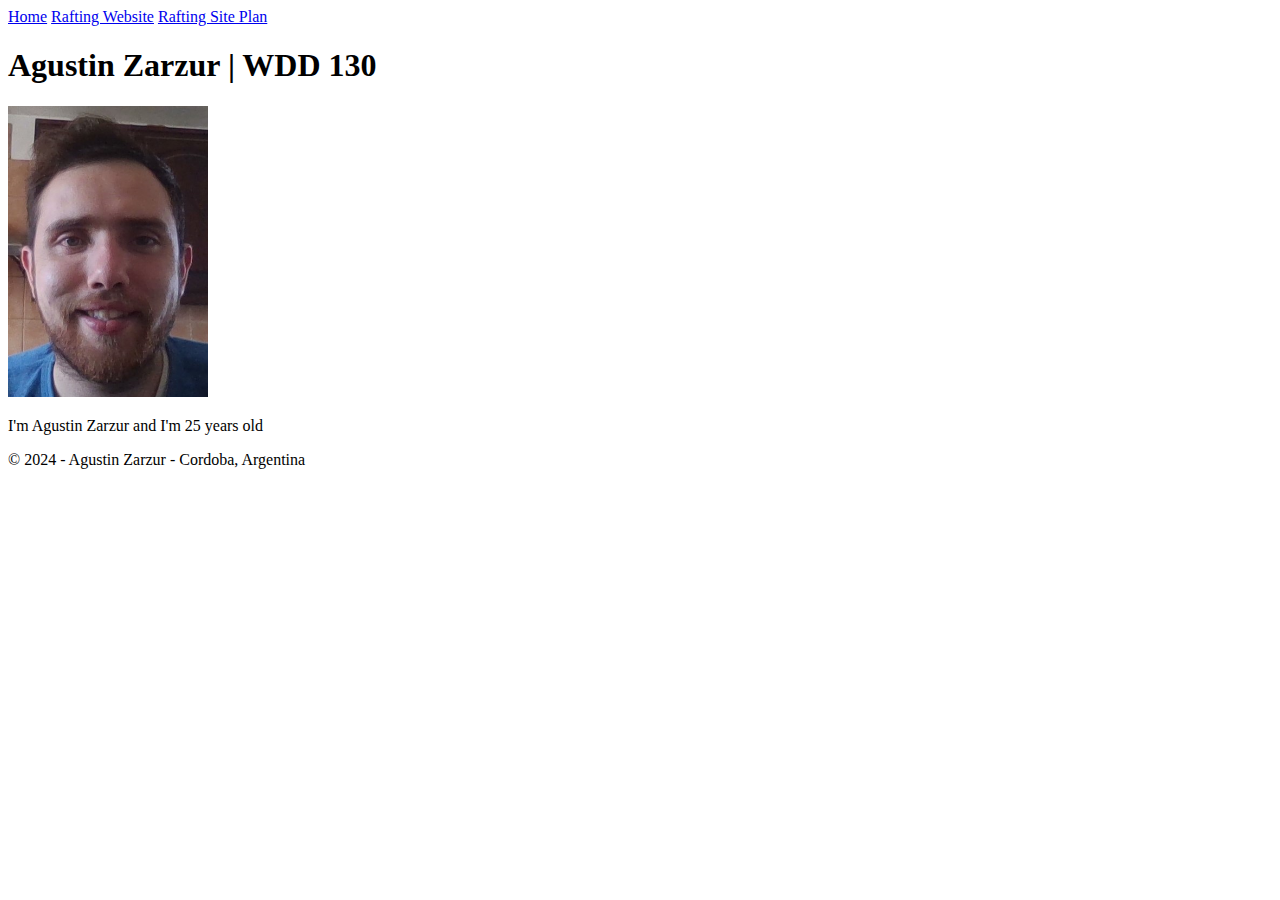
==== index.html @ f65d765b "first commit" ====
<!DOCTYPE html>
<html lang="en">
<head>
    <meta charset="UTF-8">
    <meta name="viewport" content="width=device-width, initial-scale=1.0">
    <title>Agustin Zarzur | WDD 130</title>
</head>
<body>
    
    <header>
        <nav>
            <a href="#">Home</a>
            <a href="wwr/">Rafting Website</a>
            <a href="ww/site-rafting.html">Rafting Site Plan</a>
        </nav>
    </header>
    <main>
    </main>
        <h1>Agustin Zarzur | WDD 130</h1>

        <img width="200" src="images/profile.jpg" alt="Agustin Zarzur">

        <p>I'm Agustin Zarzur and I'm 25 years old</p>
    <footer>
        <p>&copy; 2024 - Agustin Zarzur - Cordoba, Argentina</p>
    </footer>

</body>
</html>
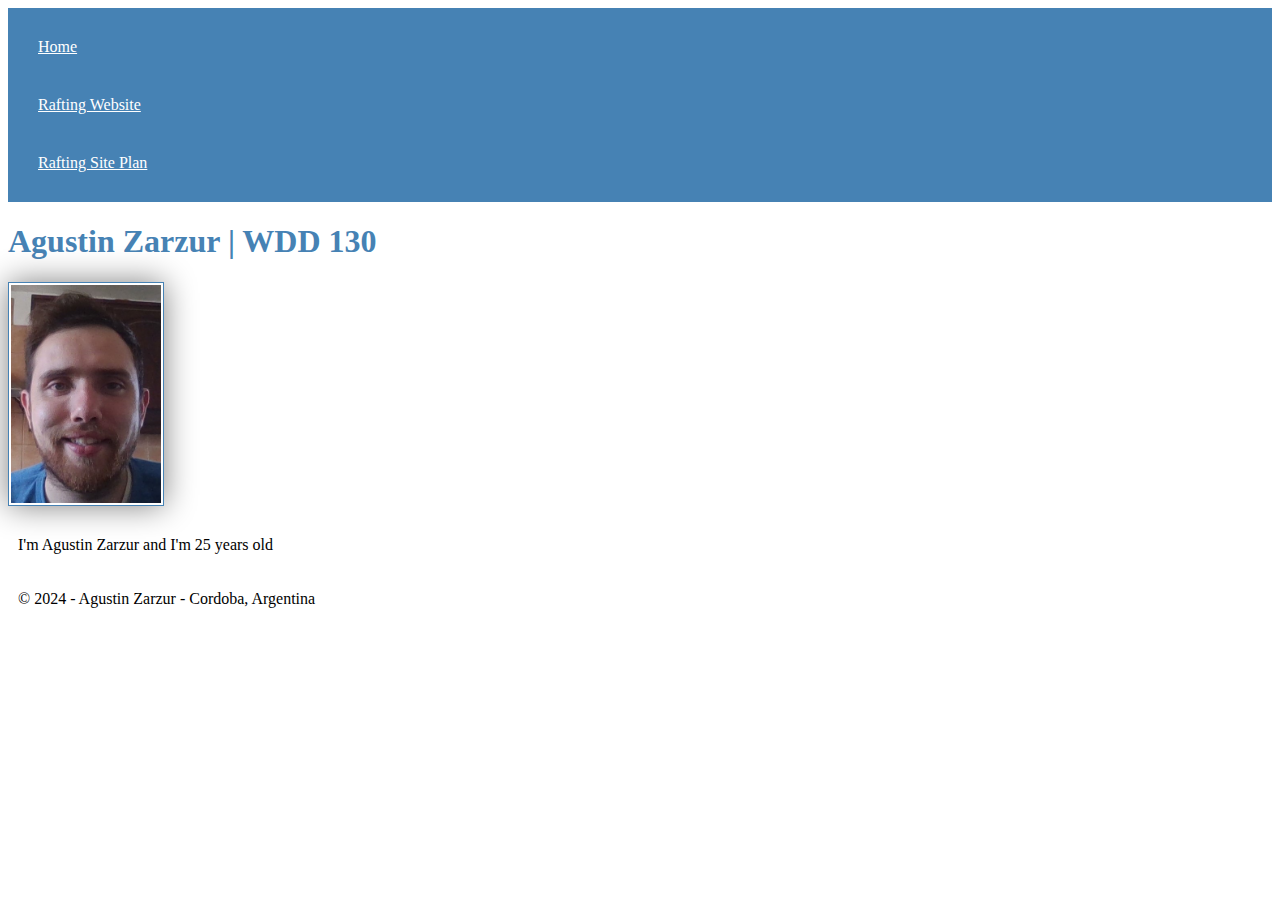
==== commit 87ff6931: "fixed main" ====
--- a/index.html
+++ b/index.html
@@ -3,6 +3,7 @@
 <head>
     <meta charset="UTF-8">
     <meta name="viewport" content="width=device-width, initial-scale=1.0">
+    <link rel="stylesheet" href="styles/styles.css">
     <title>Agustin Zarzur | WDD 130</title>
 </head>
 <body>
@@ -15,12 +16,14 @@
         </nav>
     </header>
     <main>
-    </main>
         <h1>Agustin Zarzur | WDD 130</h1>
 
         <img width="200" src="images/profile.jpg" alt="Agustin Zarzur">
 
         <p>I'm Agustin Zarzur and I'm 25 years old</p>
+
+    </main>
+        
     <footer>
         <p>&copy; 2024 - Agustin Zarzur - Cordoba, Argentina</p>
     </footer>
--- a/styles/styles.css
+++ b/styles/styles.css
@@ -0,0 +1,26 @@
+nav{
+    background-color: steelblue;
+    padding: 10px;
+}
+
+nav a{
+    color: white;
+    display: block;
+    padding: 20px;
+}
+
+h1{
+    color: steelblue;
+}
+
+img{
+    width: 150px;
+    height: auto;
+    border: 1px solid steelblue;
+    padding: 2px;
+    box-shadow: 0 0 30px gray;
+}
+
+p{
+    padding: 10px;
+}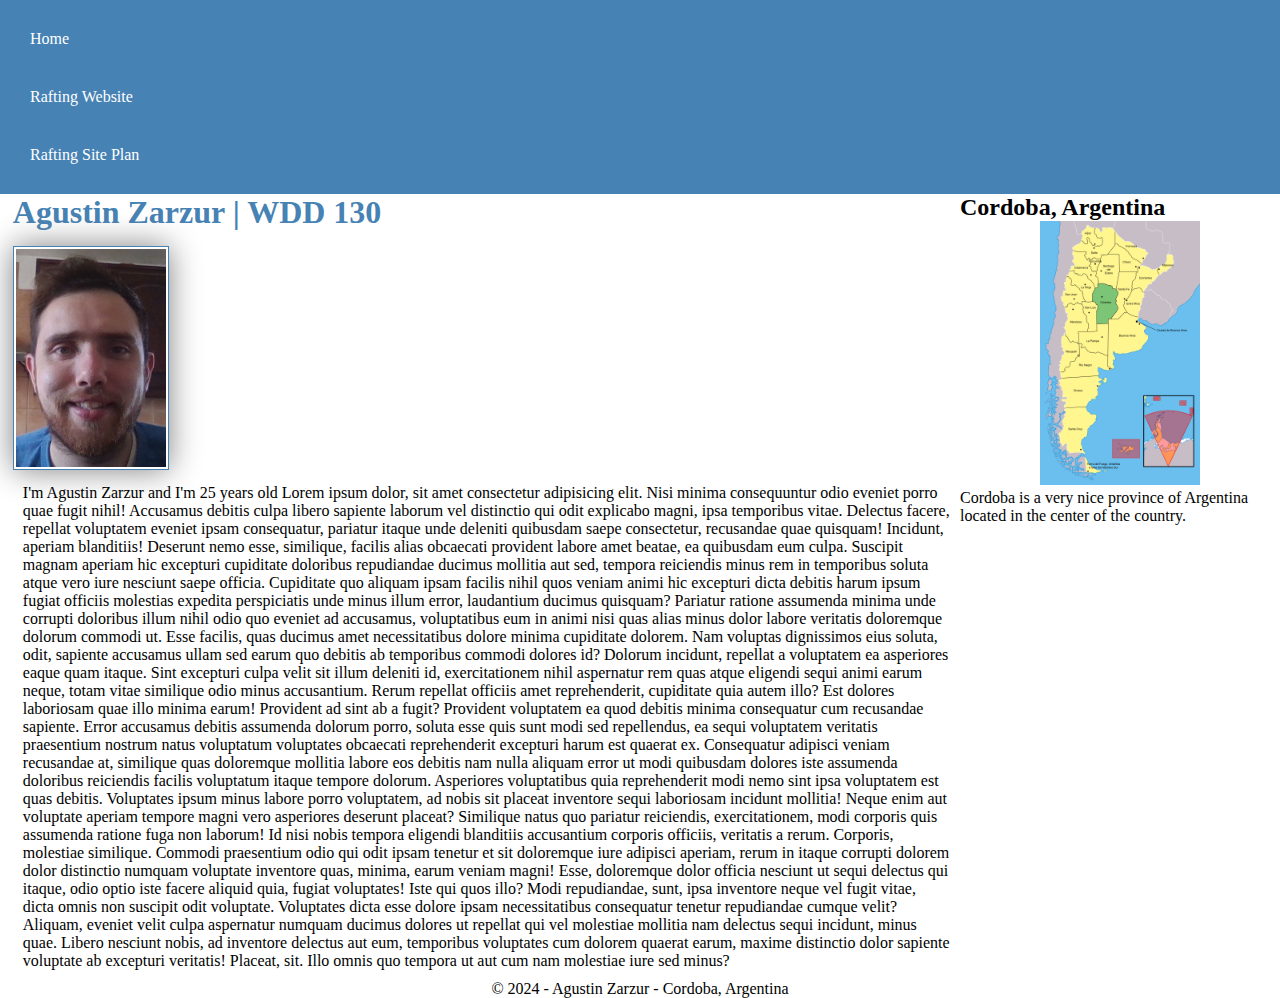
==== commit 8b78ff53: "week 2" ====
--- a/index.html
+++ b/index.html
@@ -3,6 +3,8 @@
 <head>
     <meta charset="UTF-8">
     <meta name="viewport" content="width=device-width, initial-scale=1.0">
+    <meta name="description" content="Its for the BYU Web Fundamentals course">
+    <meta name="author" content="Agustin Zarzur">
     <link rel="stylesheet" href="styles/styles.css">
     <title>Agustin Zarzur | WDD 130</title>
 </head>
@@ -20,10 +22,18 @@
 
         <img width="200" src="images/profile.jpg" alt="Agustin Zarzur">
 
-        <p>I'm Agustin Zarzur and I'm 25 years old</p>
+        <p>I'm Agustin Zarzur and I'm 25 years old
+            Lorem ipsum dolor, sit amet consectetur adipisicing elit. Nisi minima consequuntur odio eveniet porro quae fugit nihil! Accusamus debitis culpa libero sapiente laborum vel distinctio qui odit explicabo magni, ipsa temporibus vitae. Delectus facere, repellat voluptatem eveniet ipsam consequatur, pariatur itaque unde deleniti quibusdam saepe consectetur, recusandae quae quisquam! Incidunt, aperiam blanditiis! Deserunt nemo esse, similique, facilis alias obcaecati provident labore amet beatae, ea quibusdam eum culpa. Suscipit magnam aperiam hic excepturi cupiditate doloribus repudiandae ducimus mollitia aut sed, tempora reiciendis minus rem in temporibus soluta atque vero iure nesciunt saepe officia. Cupiditate quo aliquam ipsam facilis nihil quos veniam animi hic excepturi dicta debitis harum ipsum fugiat officiis molestias expedita perspiciatis unde minus illum error, laudantium ducimus quisquam? Pariatur ratione assumenda minima unde corrupti doloribus illum nihil odio quo eveniet ad accusamus, voluptatibus eum in animi nisi quas alias minus dolor labore veritatis doloremque dolorum commodi ut. Esse facilis, quas ducimus amet necessitatibus dolore minima cupiditate dolorem. Nam voluptas dignissimos eius soluta, odit, sapiente accusamus ullam sed earum quo debitis ab temporibus commodi dolores id? Dolorum incidunt, repellat a voluptatem ea asperiores eaque quam itaque. Sint excepturi culpa velit sit illum deleniti id, exercitationem nihil aspernatur rem quas atque eligendi sequi animi earum neque, totam vitae similique odio minus accusantium. Rerum repellat officiis amet reprehenderit, cupiditate quia autem illo? Est dolores laboriosam quae illo minima earum! Provident ad sint ab a fugit? Provident voluptatem ea quod debitis minima consequatur cum recusandae sapiente. Error accusamus debitis assumenda dolorum porro, soluta esse quis sunt modi sed repellendus, ea sequi voluptatem veritatis praesentium nostrum natus voluptatum voluptates obcaecati reprehenderit excepturi harum est quaerat ex. Consequatur adipisci veniam recusandae at, similique quas doloremque mollitia labore eos debitis nam nulla aliquam error ut modi quibusdam dolores iste assumenda doloribus reiciendis facilis voluptatum itaque tempore dolorum. Asperiores voluptatibus quia reprehenderit modi nemo sint ipsa voluptatem est quas debitis. Voluptates ipsum minus labore porro voluptatem, ad nobis sit placeat inventore sequi laboriosam incidunt mollitia! Neque enim aut voluptate aperiam tempore magni vero asperiores deserunt placeat? Similique natus quo pariatur reiciendis, exercitationem, modi corporis quis assumenda ratione fuga non laborum! Id nisi nobis tempora eligendi blanditiis accusantium corporis officiis, veritatis a rerum. Corporis, molestiae similique. Commodi praesentium odio qui odit ipsam tenetur et sit doloremque iure adipisci aperiam, rerum in itaque corrupti dolorem dolor distinctio numquam voluptate inventore quas, minima, earum veniam magni! Esse, doloremque dolor officia nesciunt ut sequi delectus qui itaque, odio optio iste facere aliquid quia, fugiat voluptates! Iste qui quos illo? Modi repudiandae, sunt, ipsa inventore neque vel fugit vitae, dicta omnis non suscipit odit voluptate. Voluptates dicta esse dolore ipsam necessitatibus consequatur tenetur repudiandae cumque velit? Aliquam, eveniet velit culpa aspernatur numquam ducimus dolores ut repellat qui vel molestiae mollitia nam delectus sequi incidunt, minus quae. Libero nesciunt nobis, ad inventore delectus aut eum, temporibus voluptates cum dolorem quaerat earum, maxime distinctio dolor sapiente voluptate ab excepturi veritatis! Placeat, sit. Illo omnis quo tempora ut aut cum nam molestiae iure sed minus?
+        </p>
 
     </main>
-        
+      
+    <aside>
+        <h2>Cordoba, Argentina</h2>
+        <img src="images/cba.png" alt="Cordoba, Argentina map">
+        <p>Cordoba is a very nice province of Argentina located in the center of the country.</p>
+    </aside>
+    
     <footer>
         <p>&copy; 2024 - Agustin Zarzur - Cordoba, Argentina</p>
     </footer>
--- a/styles/styles.css
+++ b/styles/styles.css
@@ -1,19 +1,32 @@
+*{
+    margin: 0;
+}
 nav{
     background-color: steelblue;
     padding: 10px;
 }
-
 nav a{
     color: white;
     display: block;
     padding: 20px;
+    text-decoration: none;
+}
+nav a:hover{
+    color: black;
+    background-color: blue;
+}
+main{
+    max-width: 74%;
+    float: left;
+    margin-left: 1%;
 }
 
-h1{
+main h1{
     color: steelblue;
+    margin-bottom: 15px;
 }
 
-img{
+main img{
     width: 150px;
     height: auto;
     border: 1px solid steelblue;
@@ -21,6 +34,24 @@
     box-shadow: 0 0 30px gray;
 }
 
-p{
+main p{
     padding: 10px;
-}+}
+
+aside{
+    width: 25%;
+    float: right;
+}
+
+aside img{
+    width: 50%;
+    margin-left: 25%;
+
+}
+
+footer{
+    width: 100%;
+    float: left;
+    text-align: center;
+}
+
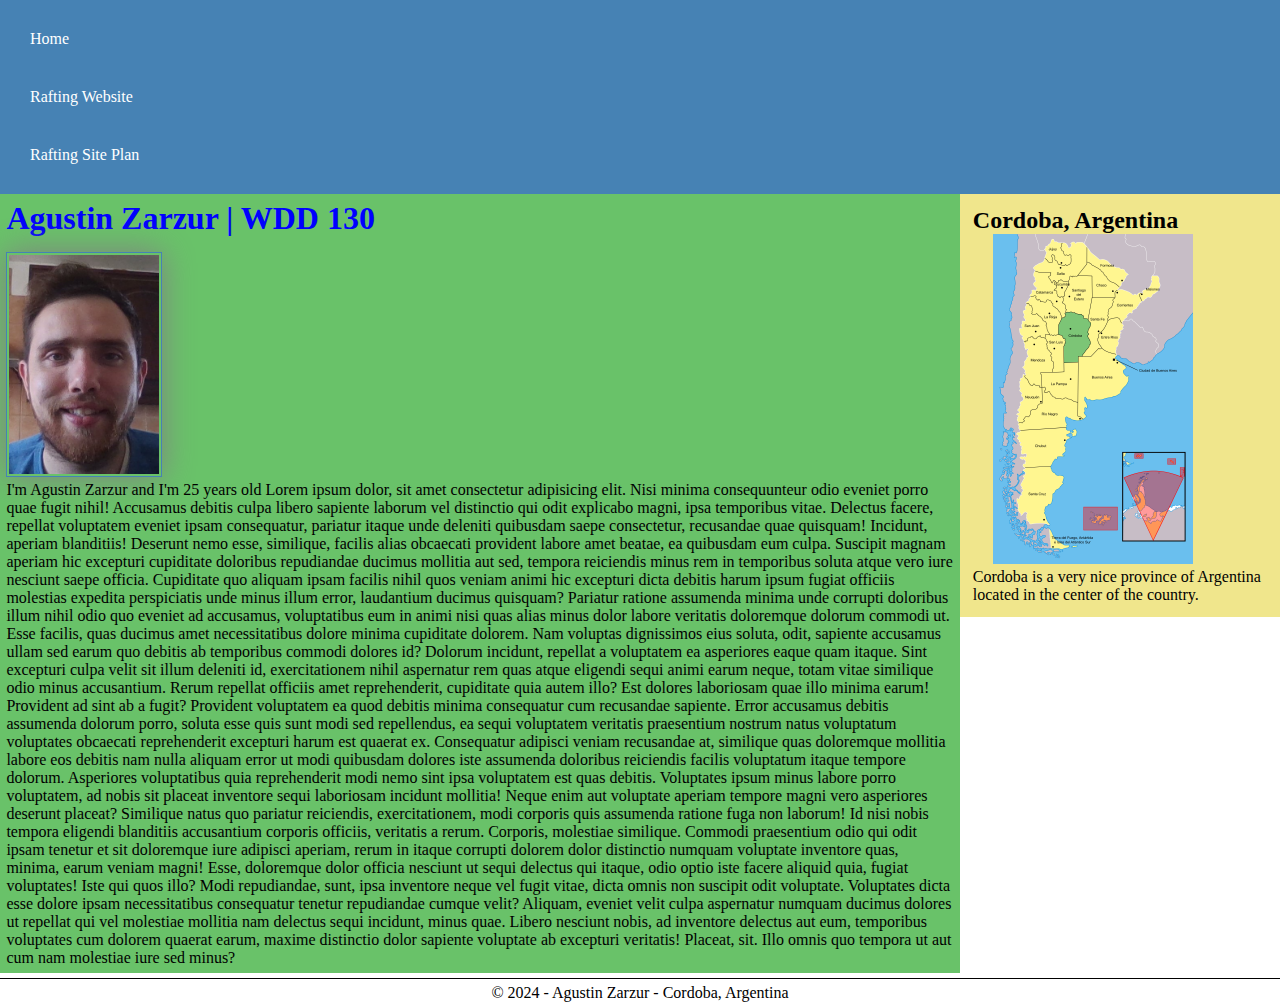
==== commit 13ba101e: "w3" ====
--- a/index.html
+++ b/index.html
@@ -23,7 +23,7 @@
         <img width="200" src="images/profile.jpg" alt="Agustin Zarzur">
 
         <p>I'm Agustin Zarzur and I'm 25 years old
-            Lorem ipsum dolor, sit amet consectetur adipisicing elit. Nisi minima consequuntur odio eveniet porro quae fugit nihil! Accusamus debitis culpa libero sapiente laborum vel distinctio qui odit explicabo magni, ipsa temporibus vitae. Delectus facere, repellat voluptatem eveniet ipsam consequatur, pariatur itaque unde deleniti quibusdam saepe consectetur, recusandae quae quisquam! Incidunt, aperiam blanditiis! Deserunt nemo esse, similique, facilis alias obcaecati provident labore amet beatae, ea quibusdam eum culpa. Suscipit magnam aperiam hic excepturi cupiditate doloribus repudiandae ducimus mollitia aut sed, tempora reiciendis minus rem in temporibus soluta atque vero iure nesciunt saepe officia. Cupiditate quo aliquam ipsam facilis nihil quos veniam animi hic excepturi dicta debitis harum ipsum fugiat officiis molestias expedita perspiciatis unde minus illum error, laudantium ducimus quisquam? Pariatur ratione assumenda minima unde corrupti doloribus illum nihil odio quo eveniet ad accusamus, voluptatibus eum in animi nisi quas alias minus dolor labore veritatis doloremque dolorum commodi ut. Esse facilis, quas ducimus amet necessitatibus dolore minima cupiditate dolorem. Nam voluptas dignissimos eius soluta, odit, sapiente accusamus ullam sed earum quo debitis ab temporibus commodi dolores id? Dolorum incidunt, repellat a voluptatem ea asperiores eaque quam itaque. Sint excepturi culpa velit sit illum deleniti id, exercitationem nihil aspernatur rem quas atque eligendi sequi animi earum neque, totam vitae similique odio minus accusantium. Rerum repellat officiis amet reprehenderit, cupiditate quia autem illo? Est dolores laboriosam quae illo minima earum! Provident ad sint ab a fugit? Provident voluptatem ea quod debitis minima consequatur cum recusandae sapiente. Error accusamus debitis assumenda dolorum porro, soluta esse quis sunt modi sed repellendus, ea sequi voluptatem veritatis praesentium nostrum natus voluptatum voluptates obcaecati reprehenderit excepturi harum est quaerat ex. Consequatur adipisci veniam recusandae at, similique quas doloremque mollitia labore eos debitis nam nulla aliquam error ut modi quibusdam dolores iste assumenda doloribus reiciendis facilis voluptatum itaque tempore dolorum. Asperiores voluptatibus quia reprehenderit modi nemo sint ipsa voluptatem est quas debitis. Voluptates ipsum minus labore porro voluptatem, ad nobis sit placeat inventore sequi laboriosam incidunt mollitia! Neque enim aut voluptate aperiam tempore magni vero asperiores deserunt placeat? Similique natus quo pariatur reiciendis, exercitationem, modi corporis quis assumenda ratione fuga non laborum! Id nisi nobis tempora eligendi blanditiis accusantium corporis officiis, veritatis a rerum. Corporis, molestiae similique. Commodi praesentium odio qui odit ipsam tenetur et sit doloremque iure adipisci aperiam, rerum in itaque corrupti dolorem dolor distinctio numquam voluptate inventore quas, minima, earum veniam magni! Esse, doloremque dolor officia nesciunt ut sequi delectus qui itaque, odio optio iste facere aliquid quia, fugiat voluptates! Iste qui quos illo? Modi repudiandae, sunt, ipsa inventore neque vel fugit vitae, dicta omnis non suscipit odit voluptate. Voluptates dicta esse dolore ipsam necessitatibus consequatur tenetur repudiandae cumque velit? Aliquam, eveniet velit culpa aspernatur numquam ducimus dolores ut repellat qui vel molestiae mollitia nam delectus sequi incidunt, minus quae. Libero nesciunt nobis, ad inventore delectus aut eum, temporibus voluptates cum dolorem quaerat earum, maxime distinctio dolor sapiente voluptate ab excepturi veritatis! Placeat, sit. Illo omnis quo tempora ut aut cum nam molestiae iure sed minus?
+            Lorem ipsum dolor, sit amet consectetur adipisicing elit. Nisi minima consequunteur odio eveniet porro quae fugit nihil! Accusamus debitis culpa libero sapiente laborum vel distinctio qui odit explicabo magni, ipsa temporibus vitae. Delectus facere, repellat voluptatem eveniet ipsam consequatur, pariatur itaque unde deleniti quibusdam saepe consectetur, recusandae quae quisquam! Incidunt, aperiam blanditiis! Deserunt nemo esse, similique, facilis alias obcaecati provident labore amet beatae, ea quibusdam eum culpa. Suscipit magnam aperiam hic excepturi cupiditate doloribus repudiandae ducimus mollitia aut sed, tempora reiciendis minus rem in temporibus soluta atque vero iure nesciunt saepe officia. Cupiditate quo aliquam ipsam facilis nihil quos veniam animi hic excepturi dicta debitis harum ipsum fugiat officiis molestias expedita perspiciatis unde minus illum error, laudantium ducimus quisquam? Pariatur ratione assumenda minima unde corrupti doloribus illum nihil odio quo eveniet ad accusamus, voluptatibus eum in animi nisi quas alias minus dolor labore veritatis doloremque dolorum commodi ut. Esse facilis, quas ducimus amet necessitatibus dolore minima cupiditate dolorem. Nam voluptas dignissimos eius soluta, odit, sapiente accusamus ullam sed earum quo debitis ab temporibus commodi dolores id? Dolorum incidunt, repellat a voluptatem ea asperiores eaque quam itaque. Sint excepturi culpa velit sit illum deleniti id, exercitationem nihil aspernatur rem quas atque eligendi sequi animi earum neque, totam vitae similique odio minus accusantium. Rerum repellat officiis amet reprehenderit, cupiditate quia autem illo? Est dolores laboriosam quae illo minima earum! Provident ad sint ab a fugit? Provident voluptatem ea quod debitis minima consequatur cum recusandae sapiente. Error accusamus debitis assumenda dolorum porro, soluta esse quis sunt modi sed repellendus, ea sequi voluptatem veritatis praesentium nostrum natus voluptatum voluptates obcaecati reprehenderit excepturi harum est quaerat ex. Consequatur adipisci veniam recusandae at, similique quas doloremque mollitia labore eos debitis nam nulla aliquam error ut modi quibusdam dolores iste assumenda doloribus reiciendis facilis voluptatum itaque tempore dolorum. Asperiores voluptatibus quia reprehenderit modi nemo sint ipsa voluptatem est quas debitis. Voluptates ipsum minus labore porro voluptatem, ad nobis sit placeat inventore sequi laboriosam incidunt mollitia! Neque enim aut voluptate aperiam tempore magni vero asperiores deserunt placeat? Similique natus quo pariatur reiciendis, exercitationem, modi corporis quis assumenda ratione fuga non laborum! Id nisi nobis tempora eligendi blanditiis accusantium corporis officiis, veritatis a rerum. Corporis, molestiae similique. Commodi praesentium odio qui odit ipsam tenetur et sit doloremque iure adipisci aperiam, rerum in itaque corrupti dolorem dolor distinctio numquam voluptate inventore quas, minima, earum veniam magni! Esse, doloremque dolor officia nesciunt ut sequi delectus qui itaque, odio optio iste facere aliquid quia, fugiat voluptates! Iste qui quos illo? Modi repudiandae, sunt, ipsa inventore neque vel fugit vitae, dicta omnis non suscipit odit voluptate. Voluptates dicta esse dolore ipsam necessitatibus consequatur tenetur repudiandae cumque velit? Aliquam, eveniet velit culpa aspernatur numquam ducimus dolores ut repellat qui vel molestiae mollitia nam delectus sequi incidunt, minus quae. Libero nesciunt nobis, ad inventore delectus aut eum, temporibus voluptates cum dolorem quaerat earum, maxime distinctio dolor sapiente voluptate ab excepturi veritatis! Placeat, sit. Illo omnis quo tempora ut aut cum nam molestiae iure sed minus?
         </p>
 
     </main>
--- a/styles/styles.css
+++ b/styles/styles.css
@@ -18,11 +18,13 @@
 main{
     max-width: 74%;
     float: left;
-    margin-left: 1%;
-}
+    margin: 0;
+    padding: 0.5% ;
+    background-color: rgb(105, 194, 105);
+}   
 
 main h1{
-    color: steelblue;
+    color: blue;
     margin-bottom: 15px;
 }
 
@@ -34,24 +36,32 @@
     box-shadow: 0 0 30px gray;
 }
 
-main p{
-    padding: 10px;
+p{
+    padding: 0  ;
 }
 
 aside{
-    width: 25%;
+    width: 23%;
+    margin: 0;
+    padding: 1%;
+    background-color: khaki;
     float: right;
 }
 
 aside img{
-    width: 50%;
-    margin-left: 25%;
+    width: 200px;
+    height: auto;
+    margin-left: 20px;
 
 }
 
 footer{
     width: 100%;
     float: left;
+    border-top: 1px solid black;
+    padding-top: 5px;
+    margin-top: 5px;
+    margin-bottom: 5px;
     text-align: center;
 }
 
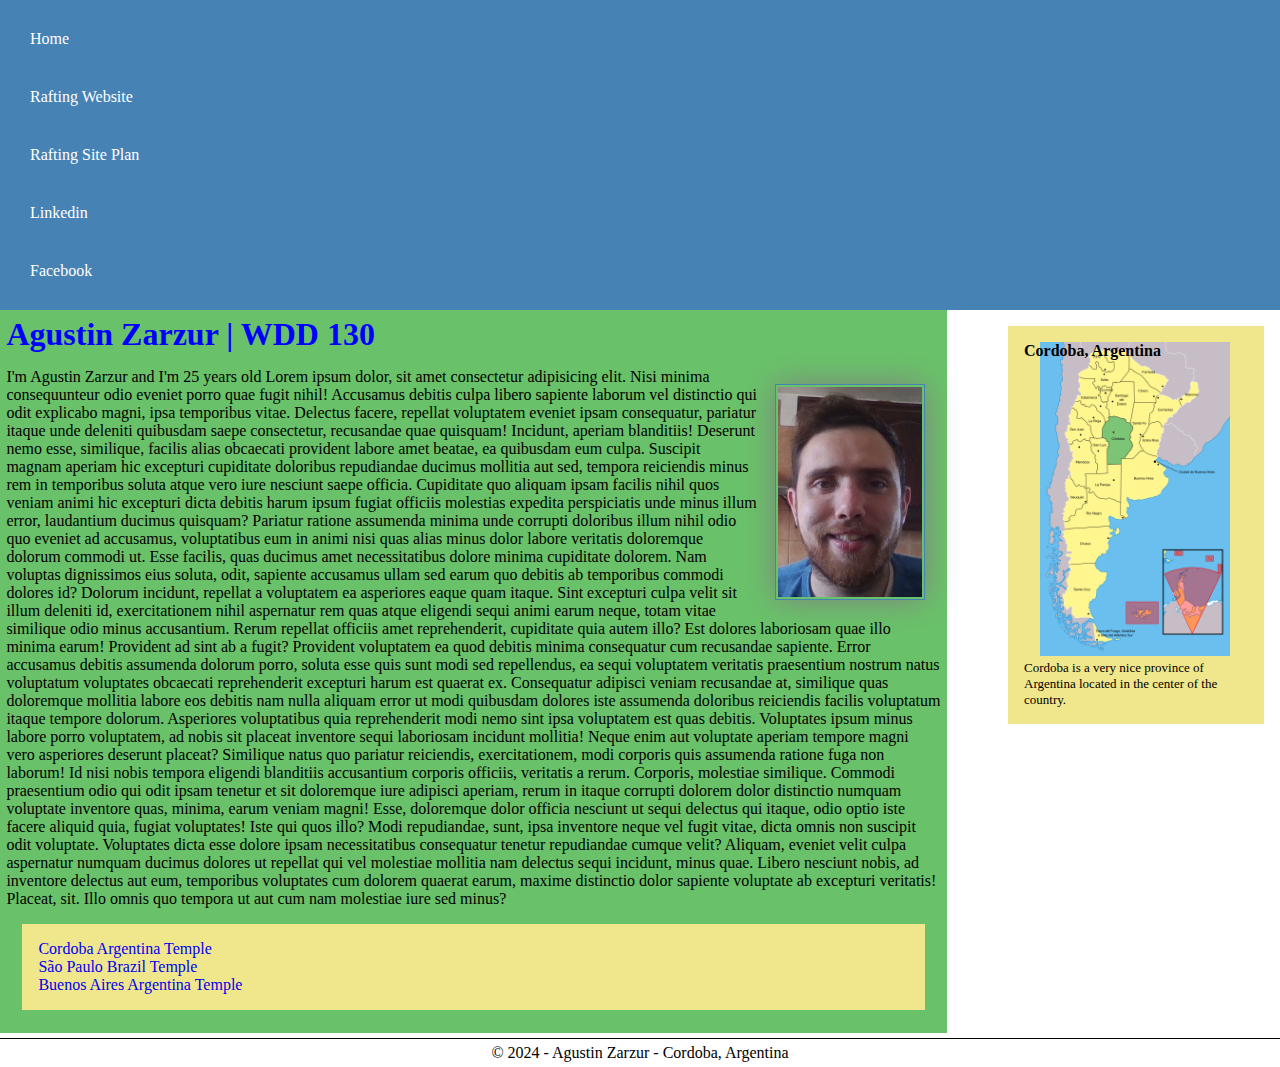
==== commit 86aaebff: "w3" ====
--- a/index.html
+++ b/index.html
@@ -15,6 +15,8 @@
             <a href="#">Home</a>
             <a href="wwr/">Rafting Website</a>
             <a href="ww/site-rafting.html">Rafting Site Plan</a>
+            <a href="https://www.linkedin.com/">Linkedin</a>
+            <a href="https://facebook.com">Facebook</a>
         </nav>
     </header>
     <main>
@@ -25,10 +27,14 @@
         <p>I'm Agustin Zarzur and I'm 25 years old
             Lorem ipsum dolor, sit amet consectetur adipisicing elit. Nisi minima consequunteur odio eveniet porro quae fugit nihil! Accusamus debitis culpa libero sapiente laborum vel distinctio qui odit explicabo magni, ipsa temporibus vitae. Delectus facere, repellat voluptatem eveniet ipsam consequatur, pariatur itaque unde deleniti quibusdam saepe consectetur, recusandae quae quisquam! Incidunt, aperiam blanditiis! Deserunt nemo esse, similique, facilis alias obcaecati provident labore amet beatae, ea quibusdam eum culpa. Suscipit magnam aperiam hic excepturi cupiditate doloribus repudiandae ducimus mollitia aut sed, tempora reiciendis minus rem in temporibus soluta atque vero iure nesciunt saepe officia. Cupiditate quo aliquam ipsam facilis nihil quos veniam animi hic excepturi dicta debitis harum ipsum fugiat officiis molestias expedita perspiciatis unde minus illum error, laudantium ducimus quisquam? Pariatur ratione assumenda minima unde corrupti doloribus illum nihil odio quo eveniet ad accusamus, voluptatibus eum in animi nisi quas alias minus dolor labore veritatis doloremque dolorum commodi ut. Esse facilis, quas ducimus amet necessitatibus dolore minima cupiditate dolorem. Nam voluptas dignissimos eius soluta, odit, sapiente accusamus ullam sed earum quo debitis ab temporibus commodi dolores id? Dolorum incidunt, repellat a voluptatem ea asperiores eaque quam itaque. Sint excepturi culpa velit sit illum deleniti id, exercitationem nihil aspernatur rem quas atque eligendi sequi animi earum neque, totam vitae similique odio minus accusantium. Rerum repellat officiis amet reprehenderit, cupiditate quia autem illo? Est dolores laboriosam quae illo minima earum! Provident ad sint ab a fugit? Provident voluptatem ea quod debitis minima consequatur cum recusandae sapiente. Error accusamus debitis assumenda dolorum porro, soluta esse quis sunt modi sed repellendus, ea sequi voluptatem veritatis praesentium nostrum natus voluptatum voluptates obcaecati reprehenderit excepturi harum est quaerat ex. Consequatur adipisci veniam recusandae at, similique quas doloremque mollitia labore eos debitis nam nulla aliquam error ut modi quibusdam dolores iste assumenda doloribus reiciendis facilis voluptatum itaque tempore dolorum. Asperiores voluptatibus quia reprehenderit modi nemo sint ipsa voluptatem est quas debitis. Voluptates ipsum minus labore porro voluptatem, ad nobis sit placeat inventore sequi laboriosam incidunt mollitia! Neque enim aut voluptate aperiam tempore magni vero asperiores deserunt placeat? Similique natus quo pariatur reiciendis, exercitationem, modi corporis quis assumenda ratione fuga non laborum! Id nisi nobis tempora eligendi blanditiis accusantium corporis officiis, veritatis a rerum. Corporis, molestiae similique. Commodi praesentium odio qui odit ipsam tenetur et sit doloremque iure adipisci aperiam, rerum in itaque corrupti dolorem dolor distinctio numquam voluptate inventore quas, minima, earum veniam magni! Esse, doloremque dolor officia nesciunt ut sequi delectus qui itaque, odio optio iste facere aliquid quia, fugiat voluptates! Iste qui quos illo? Modi repudiandae, sunt, ipsa inventore neque vel fugit vitae, dicta omnis non suscipit odit voluptate. Voluptates dicta esse dolore ipsam necessitatibus consequatur tenetur repudiandae cumque velit? Aliquam, eveniet velit culpa aspernatur numquam ducimus dolores ut repellat qui vel molestiae mollitia nam delectus sequi incidunt, minus quae. Libero nesciunt nobis, ad inventore delectus aut eum, temporibus voluptates cum dolorem quaerat earum, maxime distinctio dolor sapiente voluptate ab excepturi veritatis! Placeat, sit. Illo omnis quo tempora ut aut cum nam molestiae iure sed minus?
         </p>
-
+        <ul class="box">
+            <li><a href="https://www.churchofjesuschrist.org/temples/details/cordoba-argentina-temple?lang=eng" target="_blank"> Cordoba Argentina Temple</a></li>
+            <li><a href="https://www.churchofjesuschrist.org/temples/details/sao-paulo-brazil-temple?lang=eng" target="_blank">São Paulo Brazil Temple</a></li>
+            <li><a href="https://www.churchofjesuschrist.org/temples/details/buenos-aires-argentina-temple?lang=eng" target="_blank">Buenos Aires Argentina Temple</a></li>
+        </ul>
     </main>
       
-    <aside>
+    <aside class="box">
         <h2>Cordoba, Argentina</h2>
         <img src="images/cba.png" alt="Cordoba, Argentina map">
         <p>Cordoba is a very nice province of Argentina located in the center of the country.</p>
@@ -38,5 +44,5 @@
         <p>&copy; 2024 - Agustin Zarzur - Cordoba, Argentina</p>
     </footer>
 
-</body>
+</body> <!--May 5th 2024-->
 </html>--- a/styles/styles.css
+++ b/styles/styles.css
@@ -1,5 +1,9 @@
 *{
     margin: 0;
+    padding: 0;
+    box-sizing: border-box;
+    text-decoration: none;
+    list-style:none  ;
 }
 nav{
     background-color: steelblue;
@@ -31,8 +35,10 @@
 main img{
     width: 150px;
     height: auto;
+    float: right;
     border: 1px solid steelblue;
     padding: 2px;
+    margin: 1rem;
     box-shadow: 0 0 30px gray;
 }
 
@@ -41,17 +47,23 @@
 }
 
 aside{
-    width: 23%;
-    margin: 0;
-    padding: 1%;
-    background-color: khaki;
+    width: 20%;
     float: right;
+    
 }
-
+aside h2{
+    position: absolute;
+    font-size: medium;
+    z-index: 10;
+}
+aside p{
+    font-size: small;
+}
 aside img{
-    width: 200px;
+    position: relative;
+    width: 85%;
     height: auto;
-    margin-left: 20px;
+    margin-left: 7%;
 
 }
 
@@ -65,3 +77,10 @@
     text-align: center;
 }
 
+/*Class Selectors*/
+
+.box{
+    margin: 1rem;
+    padding: 1rem;
+    background-color: khaki;
+}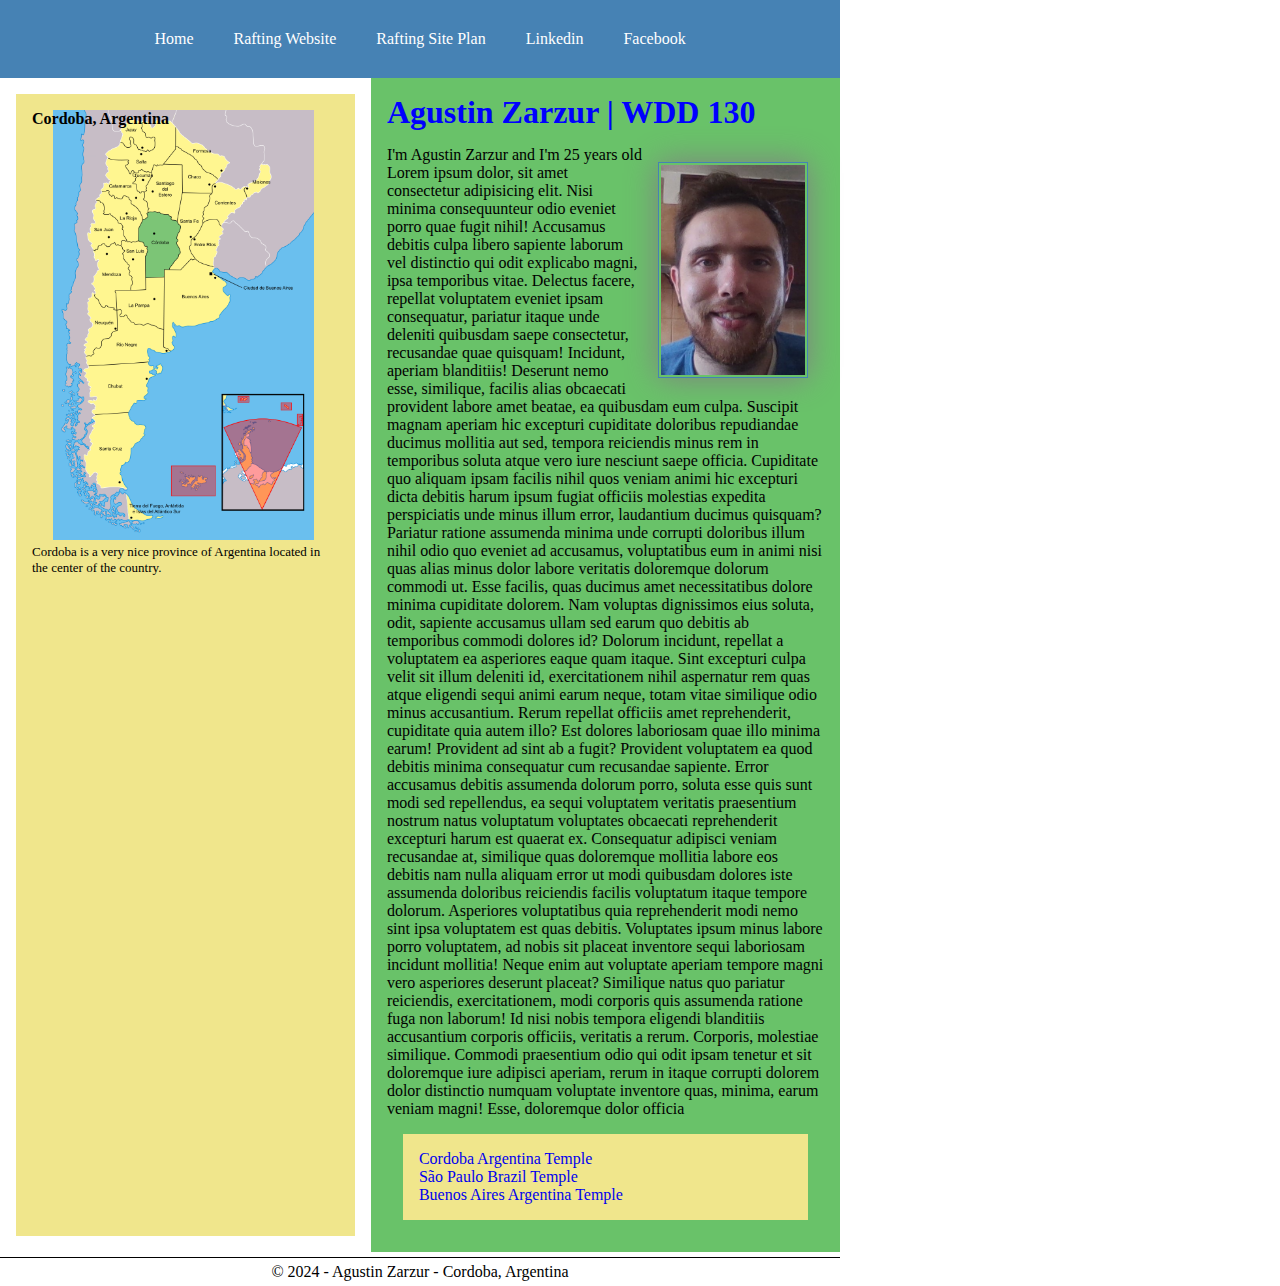
==== commit 9984f786: "w4" ====
--- a/index.html
+++ b/index.html
@@ -1,5 +1,5 @@
 <!DOCTYPE html>
-<html lang="en">
+<html lang="en-Us">
 <head>
     <meta charset="UTF-8">
     <meta name="viewport" content="width=device-width, initial-scale=1.0">
@@ -19,27 +19,28 @@
             <a href="https://facebook.com">Facebook</a>
         </nav>
     </header>
-    <main>
-        <h1>Agustin Zarzur | WDD 130</h1>
+    <div class="grid">
+        <main>
+            <h1>Agustin Zarzur | WDD 130</h1>
 
-        <img width="200" src="images/profile.jpg" alt="Agustin Zarzur">
+            <img width="200" src="images/profile.jpg" alt="Agustin Zarzur">
 
-        <p>I'm Agustin Zarzur and I'm 25 years old
-            Lorem ipsum dolor, sit amet consectetur adipisicing elit. Nisi minima consequunteur odio eveniet porro quae fugit nihil! Accusamus debitis culpa libero sapiente laborum vel distinctio qui odit explicabo magni, ipsa temporibus vitae. Delectus facere, repellat voluptatem eveniet ipsam consequatur, pariatur itaque unde deleniti quibusdam saepe consectetur, recusandae quae quisquam! Incidunt, aperiam blanditiis! Deserunt nemo esse, similique, facilis alias obcaecati provident labore amet beatae, ea quibusdam eum culpa. Suscipit magnam aperiam hic excepturi cupiditate doloribus repudiandae ducimus mollitia aut sed, tempora reiciendis minus rem in temporibus soluta atque vero iure nesciunt saepe officia. Cupiditate quo aliquam ipsam facilis nihil quos veniam animi hic excepturi dicta debitis harum ipsum fugiat officiis molestias expedita perspiciatis unde minus illum error, laudantium ducimus quisquam? Pariatur ratione assumenda minima unde corrupti doloribus illum nihil odio quo eveniet ad accusamus, voluptatibus eum in animi nisi quas alias minus dolor labore veritatis doloremque dolorum commodi ut. Esse facilis, quas ducimus amet necessitatibus dolore minima cupiditate dolorem. Nam voluptas dignissimos eius soluta, odit, sapiente accusamus ullam sed earum quo debitis ab temporibus commodi dolores id? Dolorum incidunt, repellat a voluptatem ea asperiores eaque quam itaque. Sint excepturi culpa velit sit illum deleniti id, exercitationem nihil aspernatur rem quas atque eligendi sequi animi earum neque, totam vitae similique odio minus accusantium. Rerum repellat officiis amet reprehenderit, cupiditate quia autem illo? Est dolores laboriosam quae illo minima earum! Provident ad sint ab a fugit? Provident voluptatem ea quod debitis minima consequatur cum recusandae sapiente. Error accusamus debitis assumenda dolorum porro, soluta esse quis sunt modi sed repellendus, ea sequi voluptatem veritatis praesentium nostrum natus voluptatum voluptates obcaecati reprehenderit excepturi harum est quaerat ex. Consequatur adipisci veniam recusandae at, similique quas doloremque mollitia labore eos debitis nam nulla aliquam error ut modi quibusdam dolores iste assumenda doloribus reiciendis facilis voluptatum itaque tempore dolorum. Asperiores voluptatibus quia reprehenderit modi nemo sint ipsa voluptatem est quas debitis. Voluptates ipsum minus labore porro voluptatem, ad nobis sit placeat inventore sequi laboriosam incidunt mollitia! Neque enim aut voluptate aperiam tempore magni vero asperiores deserunt placeat? Similique natus quo pariatur reiciendis, exercitationem, modi corporis quis assumenda ratione fuga non laborum! Id nisi nobis tempora eligendi blanditiis accusantium corporis officiis, veritatis a rerum. Corporis, molestiae similique. Commodi praesentium odio qui odit ipsam tenetur et sit doloremque iure adipisci aperiam, rerum in itaque corrupti dolorem dolor distinctio numquam voluptate inventore quas, minima, earum veniam magni! Esse, doloremque dolor officia nesciunt ut sequi delectus qui itaque, odio optio iste facere aliquid quia, fugiat voluptates! Iste qui quos illo? Modi repudiandae, sunt, ipsa inventore neque vel fugit vitae, dicta omnis non suscipit odit voluptate. Voluptates dicta esse dolore ipsam necessitatibus consequatur tenetur repudiandae cumque velit? Aliquam, eveniet velit culpa aspernatur numquam ducimus dolores ut repellat qui vel molestiae mollitia nam delectus sequi incidunt, minus quae. Libero nesciunt nobis, ad inventore delectus aut eum, temporibus voluptates cum dolorem quaerat earum, maxime distinctio dolor sapiente voluptate ab excepturi veritatis! Placeat, sit. Illo omnis quo tempora ut aut cum nam molestiae iure sed minus?
-        </p>
-        <ul class="box">
-            <li><a href="https://www.churchofjesuschrist.org/temples/details/cordoba-argentina-temple?lang=eng" target="_blank"> Cordoba Argentina Temple</a></li>
-            <li><a href="https://www.churchofjesuschrist.org/temples/details/sao-paulo-brazil-temple?lang=eng" target="_blank">São Paulo Brazil Temple</a></li>
-            <li><a href="https://www.churchofjesuschrist.org/temples/details/buenos-aires-argentina-temple?lang=eng" target="_blank">Buenos Aires Argentina Temple</a></li>
-        </ul>
-    </main>
-      
-    <aside class="box">
-        <h2>Cordoba, Argentina</h2>
-        <img src="images/cba.png" alt="Cordoba, Argentina map">
-        <p>Cordoba is a very nice province of Argentina located in the center of the country.</p>
-    </aside>
-    
+            <p>I'm Agustin Zarzur and I'm 25 years old
+                Lorem ipsum dolor, sit amet consectetur adipisicing elit. Nisi minima consequunteur odio eveniet porro quae fugit nihil! Accusamus debitis culpa libero sapiente laborum vel distinctio qui odit explicabo magni, ipsa temporibus vitae. Delectus facere, repellat voluptatem eveniet ipsam consequatur, pariatur itaque unde deleniti quibusdam saepe consectetur, recusandae quae quisquam! Incidunt, aperiam blanditiis! Deserunt nemo esse, similique, facilis alias obcaecati provident labore amet beatae, ea quibusdam eum culpa. Suscipit magnam aperiam hic excepturi cupiditate doloribus repudiandae ducimus mollitia aut sed, tempora reiciendis minus rem in temporibus soluta atque vero iure nesciunt saepe officia. Cupiditate quo aliquam ipsam facilis nihil quos veniam animi hic excepturi dicta debitis harum ipsum fugiat officiis molestias expedita perspiciatis unde minus illum error, laudantium ducimus quisquam? Pariatur ratione assumenda minima unde corrupti doloribus illum nihil odio quo eveniet ad accusamus, voluptatibus eum in animi nisi quas alias minus dolor labore veritatis doloremque dolorum commodi ut. Esse facilis, quas ducimus amet necessitatibus dolore minima cupiditate dolorem. Nam voluptas dignissimos eius soluta, odit, sapiente accusamus ullam sed earum quo debitis ab temporibus commodi dolores id? Dolorum incidunt, repellat a voluptatem ea asperiores eaque quam itaque. Sint excepturi culpa velit sit illum deleniti id, exercitationem nihil aspernatur rem quas atque eligendi sequi animi earum neque, totam vitae similique odio minus accusantium. Rerum repellat officiis amet reprehenderit, cupiditate quia autem illo? Est dolores laboriosam quae illo minima earum! Provident ad sint ab a fugit? Provident voluptatem ea quod debitis minima consequatur cum recusandae sapiente. Error accusamus debitis assumenda dolorum porro, soluta esse quis sunt modi sed repellendus, ea sequi voluptatem veritatis praesentium nostrum natus voluptatum voluptates obcaecati reprehenderit excepturi harum est quaerat ex. Consequatur adipisci veniam recusandae at, similique quas doloremque mollitia labore eos debitis nam nulla aliquam error ut modi quibusdam dolores iste assumenda doloribus reiciendis facilis voluptatum itaque tempore dolorum. Asperiores voluptatibus quia reprehenderit modi nemo sint ipsa voluptatem est quas debitis. Voluptates ipsum minus labore porro voluptatem, ad nobis sit placeat inventore sequi laboriosam incidunt mollitia! Neque enim aut voluptate aperiam tempore magni vero asperiores deserunt placeat? Similique natus quo pariatur reiciendis, exercitationem, modi corporis quis assumenda ratione fuga non laborum! Id nisi nobis tempora eligendi blanditiis accusantium corporis officiis, veritatis a rerum. Corporis, molestiae similique. Commodi praesentium odio qui odit ipsam tenetur et sit doloremque iure adipisci aperiam, rerum in itaque corrupti dolorem dolor distinctio numquam voluptate inventore quas, minima, earum veniam magni! Esse, doloremque dolor officia 
+            </p>
+            <ul class="box">
+                <li><a href="https://www.churchofjesuschrist.org/temples/details/cordoba-argentina-temple?lang=eng" target="_blank"> Cordoba Argentina Temple</a></li>
+                <li><a href="https://www.churchofjesuschrist.org/temples/details/sao-paulo-brazil-temple?lang=eng" target="_blank">São Paulo Brazil Temple</a></li>
+                <li><a href="https://www.churchofjesuschrist.org/temples/details/buenos-aires-argentina-temple?lang=eng" target="_blank">Buenos Aires Argentina Temple</a></li>
+            </ul>
+        </main>
+        
+        <aside class="box">
+            <h2>Cordoba, Argentina</h2>
+            <img src="images/cba.png" alt="Cordoba, Argentina map">
+            <p>Cordoba is a very nice province of Argentina located in the center of the country.</p>
+        </aside>
+    </div>    
     <footer>
         <p>&copy; 2024 - Agustin Zarzur - Cordoba, Argentina</p>
     </footer>
--- a/styles/styles.css
+++ b/styles/styles.css
@@ -5,9 +5,21 @@
     text-decoration: none;
     list-style:none  ;
 }
+header, footer, .grid{
+    display: flex;
+    justify-content: center;
+    align-content: center;
+    max-width: 840px;
+    
+}
+header, nav{
+    background-color: steelblue;
+}
 nav{
-    background-color: steelblue;
     padding: 10px;
+    display: flex;
+    justify-content: space-around;
+    align-content: center;
 }
 nav a{
     color: white;
@@ -15,16 +27,20 @@
     padding: 20px;
     text-decoration: none;
 }
-nav a:hover{
+nav 
+a:hover{
     color: black;
     background-color: blue;
 }
+
+.grid{
+    display: grid;
+}
+
 main{
-    max-width: 74%;
-    float: left;
-    margin: 0;
-    padding: 0.5% ;
+    grid-column: 2/3;
     background-color: rgb(105, 194, 105);
+    padding: 1rem;
 }   
 
 main h1{
@@ -47,9 +63,8 @@
 }
 
 aside{
-    width: 20%;
-    float: right;
-    
+    grid-column: 1/2;
+    grid-row: 1/2;
 }
 aside h2{
     position: absolute;
@@ -68,8 +83,6 @@
 }
 
 footer{
-    width: 100%;
-    float: left;
     border-top: 1px solid black;
     padding-top: 5px;
     margin-top: 5px;
